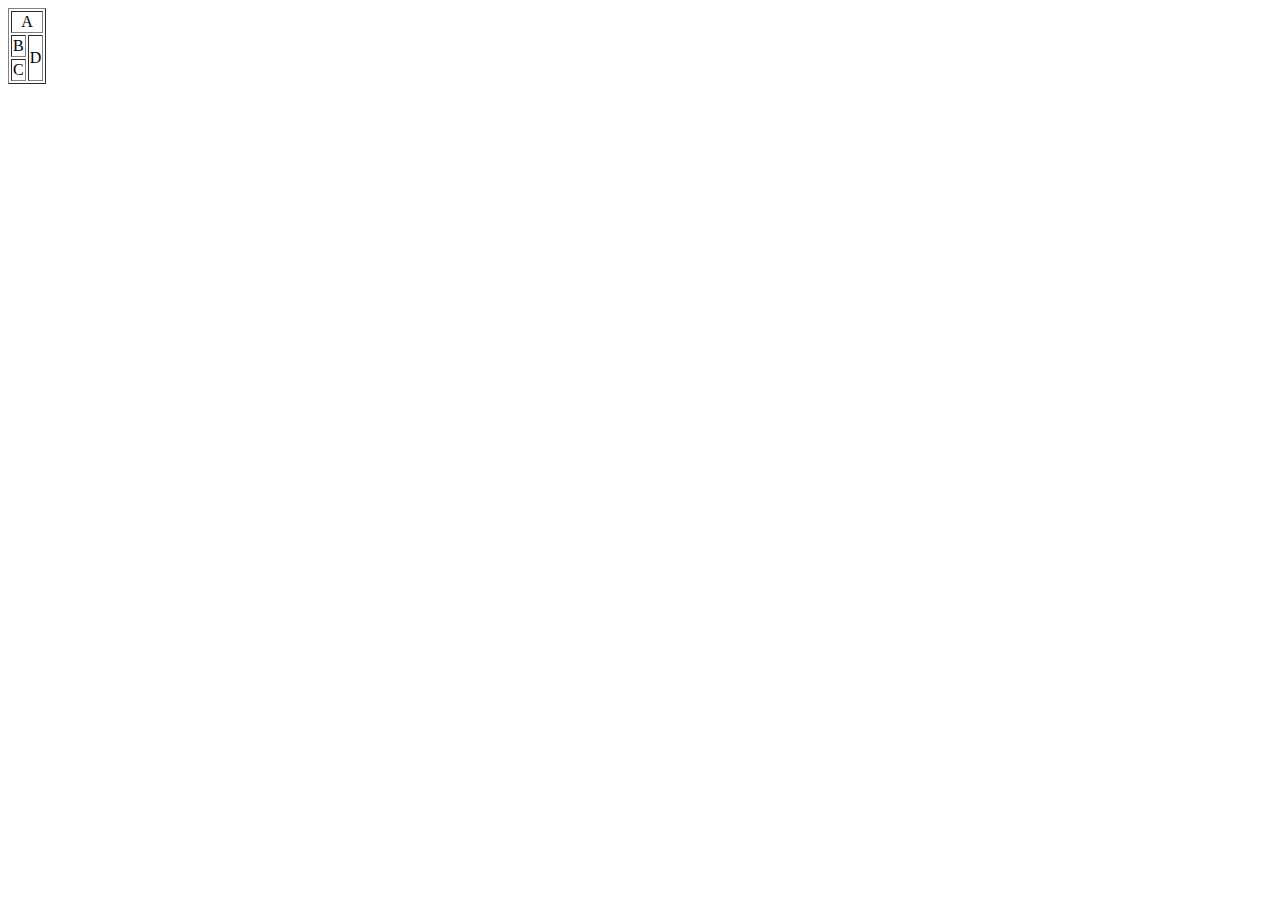
==== tableau.html @ f779239d "Create tableau.html" ====
<!DOCTYPE html>
<html>
<head>
<title>Tableau</title> </head>
<body>
	<table border="1" style="text-align: center;">
		<tr>
			<td colspan="2">A</td>
		</tr>
		<tr>
			<td >B</td>
			<td rowspan="2">D</td>
		</tr>
		<tr>
			<td >C</td>
		</tr>
	</table>
</body>
</html>
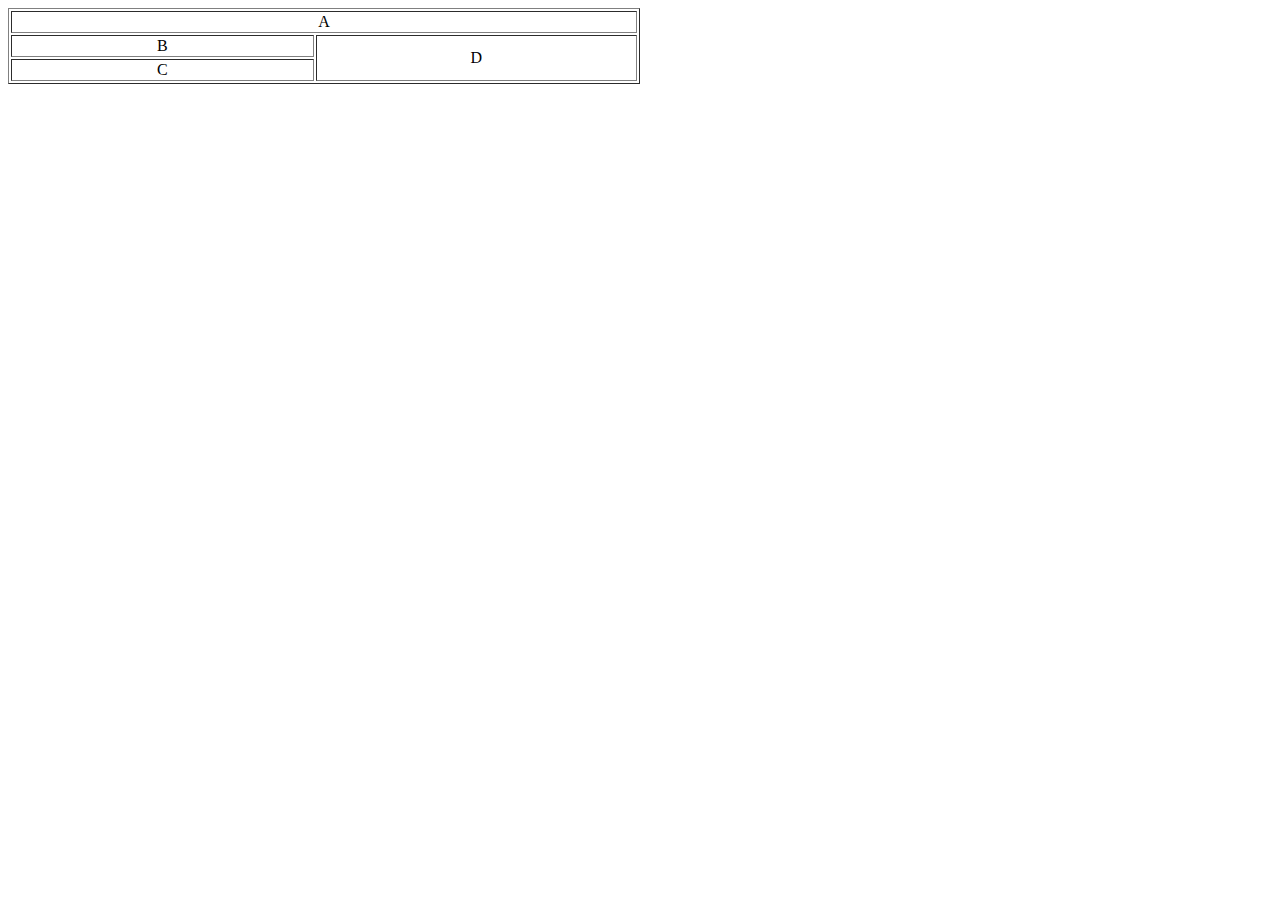
==== commit d0821da9: "Update tableau.html" ====
--- a/tableau.html
+++ b/tableau.html
@@ -3,7 +3,7 @@
 <head>
 <title>Tableau</title> </head>
 <body>
-	<table border="1" style="text-align: center;">
+	<table border="1" style="width:50%; text-align: center;">
 		<tr>
 			<td colspan="2">A</td>
 		</tr>
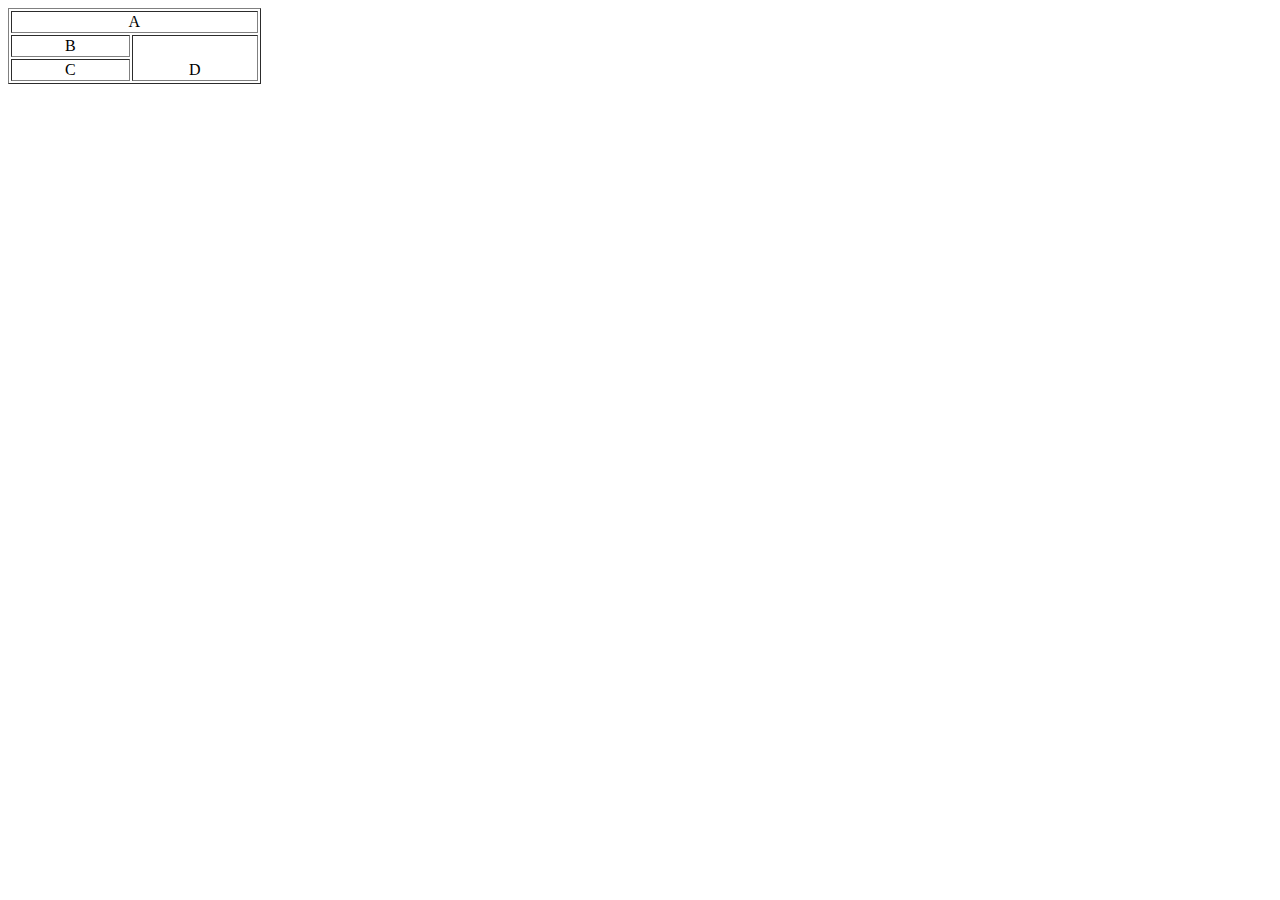
==== commit 63aa6c45: "Update tableau.html" ====
--- a/tableau.html
+++ b/tableau.html
@@ -3,13 +3,13 @@
 <head>
 <title>Tableau</title> </head>
 <body>
-	<table border="1" style="width:50%; text-align: center;">
+	<table border="1" style="width:20%; text-align: center;">
 		<tr>
 			<td colspan="2">A</td>
 		</tr>
 		<tr>
 			<td >B</td>
-			<td rowspan="2">D</td>
+			<td rowspan="2" style="vertical-align: bottom">D</td>
 		</tr>
 		<tr>
 			<td >C</td>
